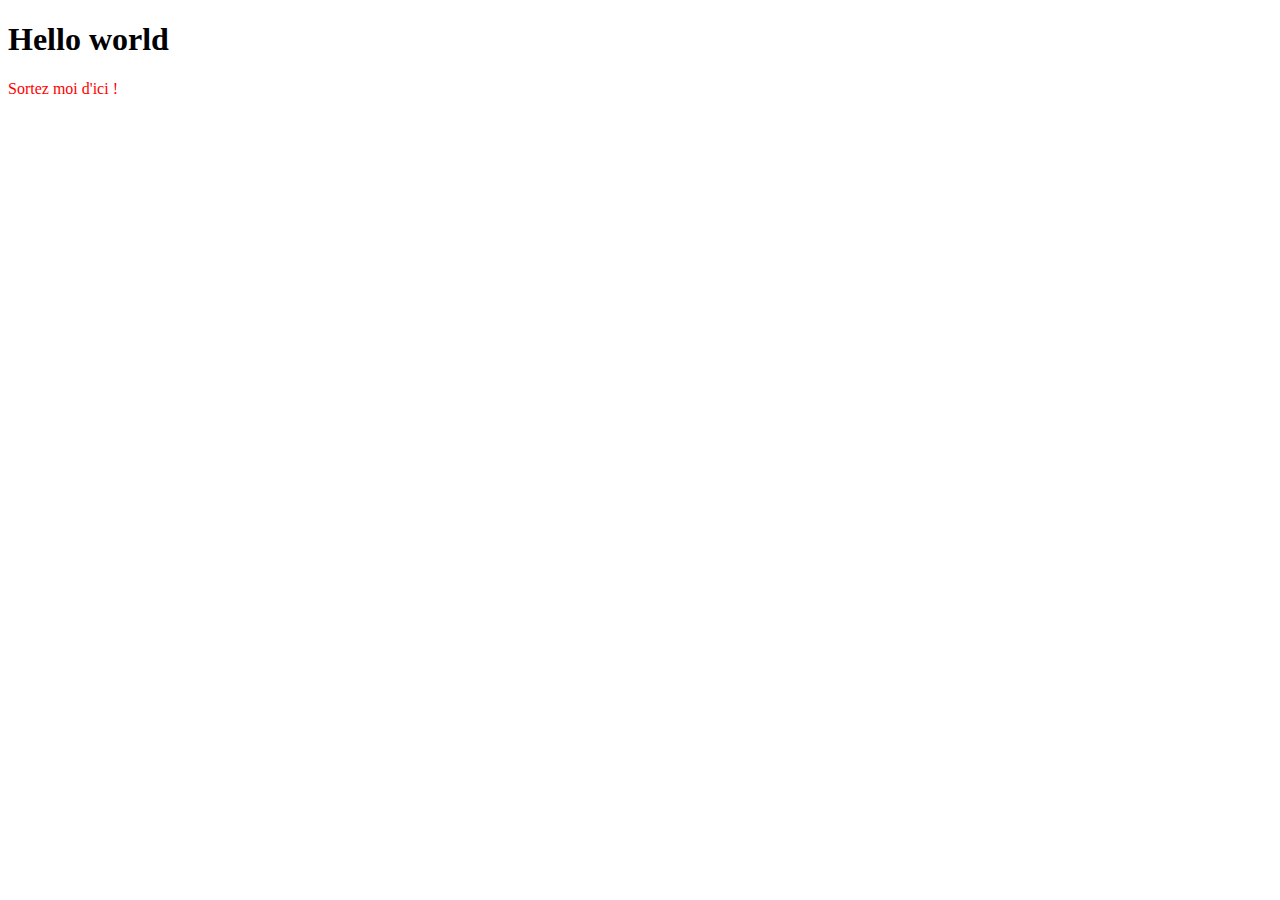
==== Part01/index.html @ bb6f07b8 "First commit" ====
<!DOCTYPE html>
<html lang="fr">

<head>
  <meta charset="UTF-8">
  <meta name="viewport" content="width=device-width, initial-scale=1.0">
  <title>Hello world</title>
</head>

<body>
  <h1>
    Hello world
  </h1>
  <p>
    Sortez moi d'ici !
  </p>
</body>

</html>

<style>
  p {
    color: red;
  }
</style>
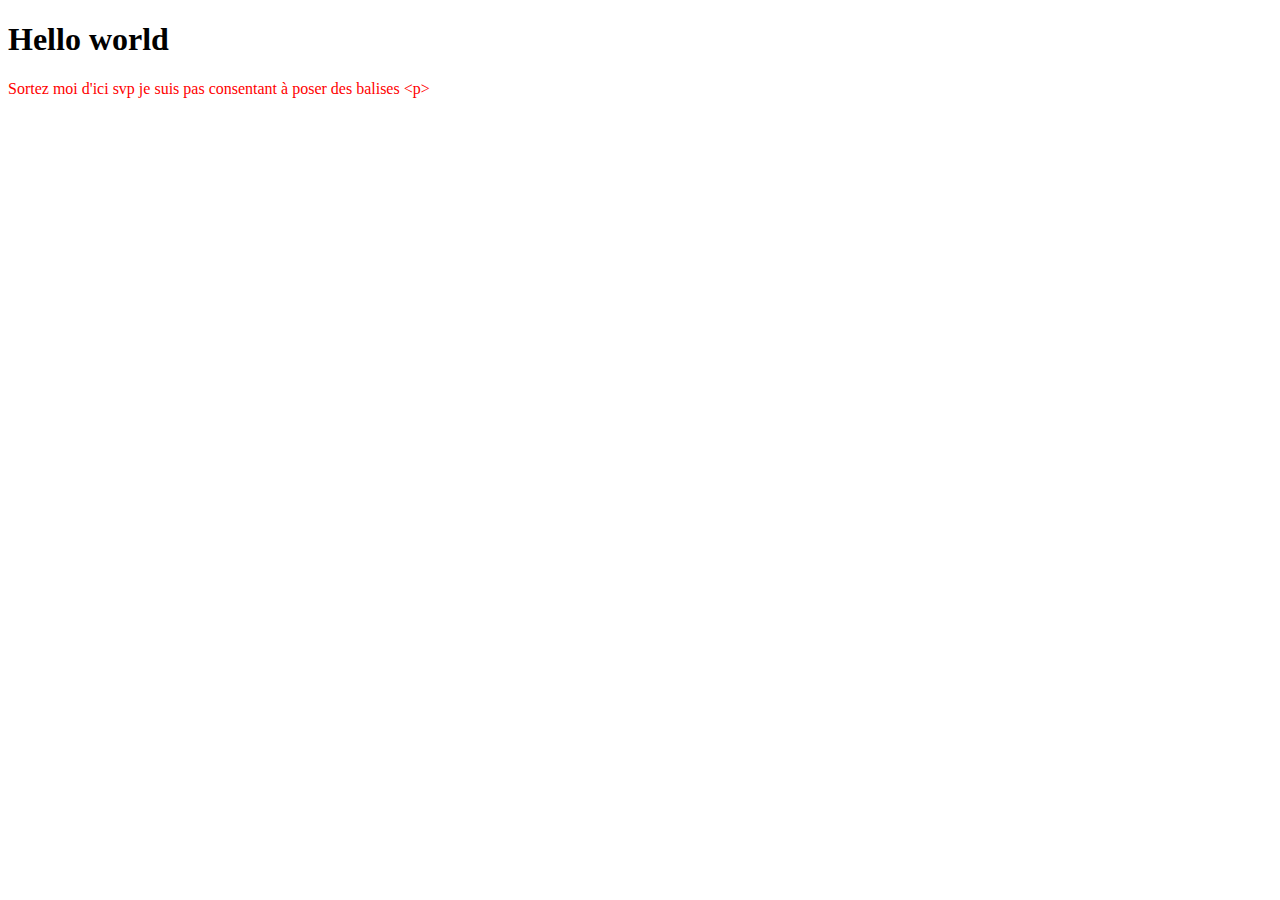
==== commit c7841ed7: "Thanks GPT" ====
--- a/Part01/index.html
+++ b/Part01/index.html
@@ -12,7 +12,7 @@
     Hello world
   </h1>
   <p>
-    Sortez moi d'ici !
+    Sortez moi d'ici svp je suis pas consentant à poser des balises &lt;p&gt;
   </p>
 </body>
 
